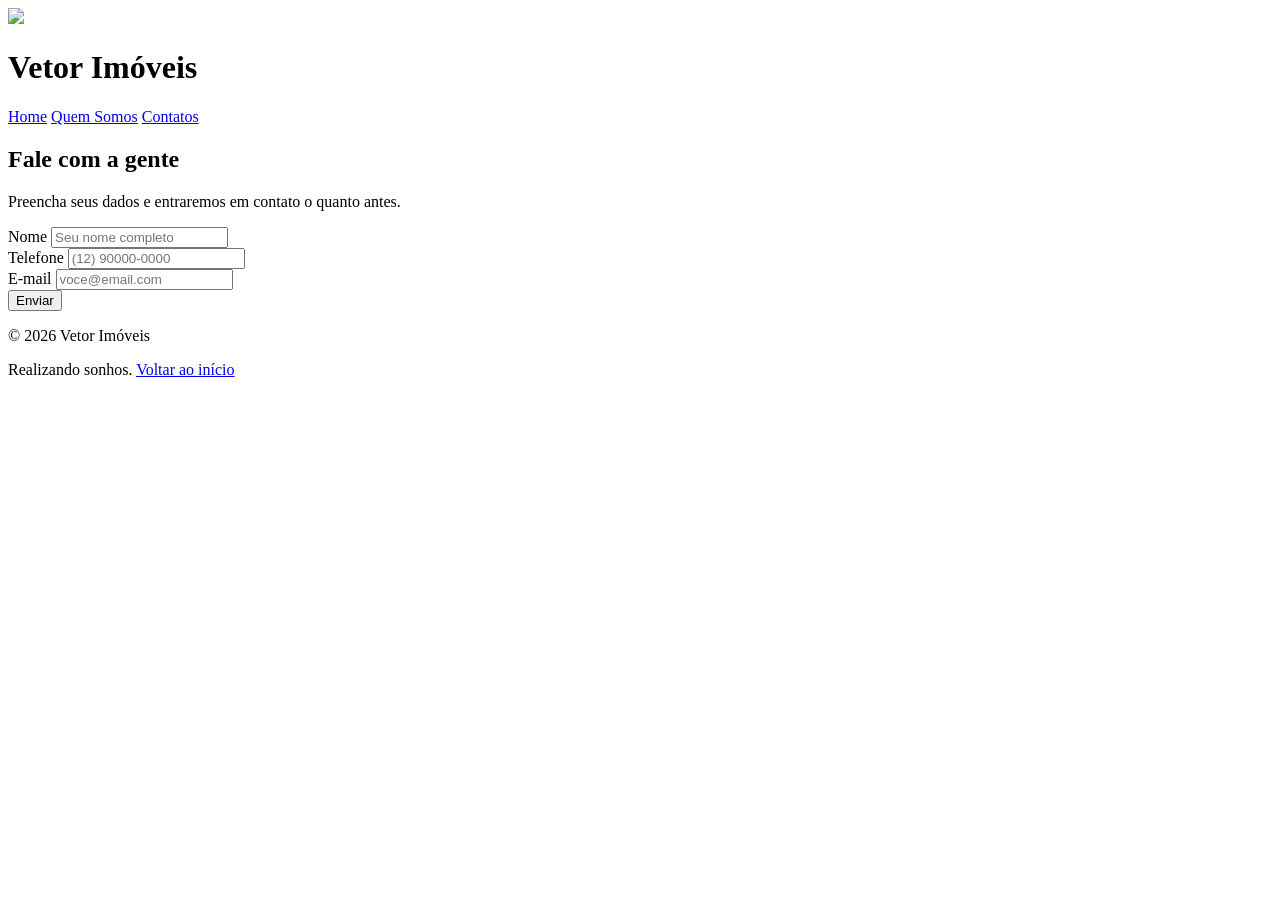
==== contatos.html @ 6ed68ca3 "mudança" ====
<!DOCTYPE html>
<html lang="pt-BR">
<head>
	<meta charset="UTF-8">
	<meta name="viewport" content="width=device-width, initial-scale=1.0">
	<title>Contatos | Vetor Imóveis</title>

	<link rel="stylesheet" href="style.css">
</head>
<body>
	<header>
		<div class="brand">
			<img src="imagens/ChatGPT Image 31 de ago. de 2026, 19_34_45.png" class="logo">
			<h1>Vetor Imóveis</h1>
		</div>
		<nav class="main-nav">
			<a href="index.html">Home</a>
			<a href="quemsomos.html">Quem Somos</a>
			<a class="active" href="contatos.html">Contatos</a>
		</nav>
	</header>

	<main>
		<section class="contact-section">
			<div class="section-heading">
				<h2>Fale com a gente</h2>
				<p>Preencha seus dados e entraremos em contato o quanto antes.</p>
			</div>

			<form class="contact-form">
				<div class="form-group">
					<label for="nome">Nome</label>
					<input type="text" id="nome" name="nome" placeholder="Seu nome completo" required>
				</div>

				<div class="form-group">
					<label for="telefone">Telefone</label>
					<input type="tel" id="telefone" name="telefone" placeholder="(12) 90000-0000" required>
				</div>

				<div class="form-group">
					<label for="email">E-mail</label>
					<input type="email" id="email" name="email" placeholder="voce@email.com" required>
				</div>

				<button type="submit" class="form-submit">Enviar</button>
			</form>
		</section>
	</main>

	<footer class="site-footer">
		<p>© 2026 Vetor Imóveis</p>
		<p>Realizando sonhos. <a href="index.html">Voltar ao início</a></p>
	</footer>
</body>
</html>
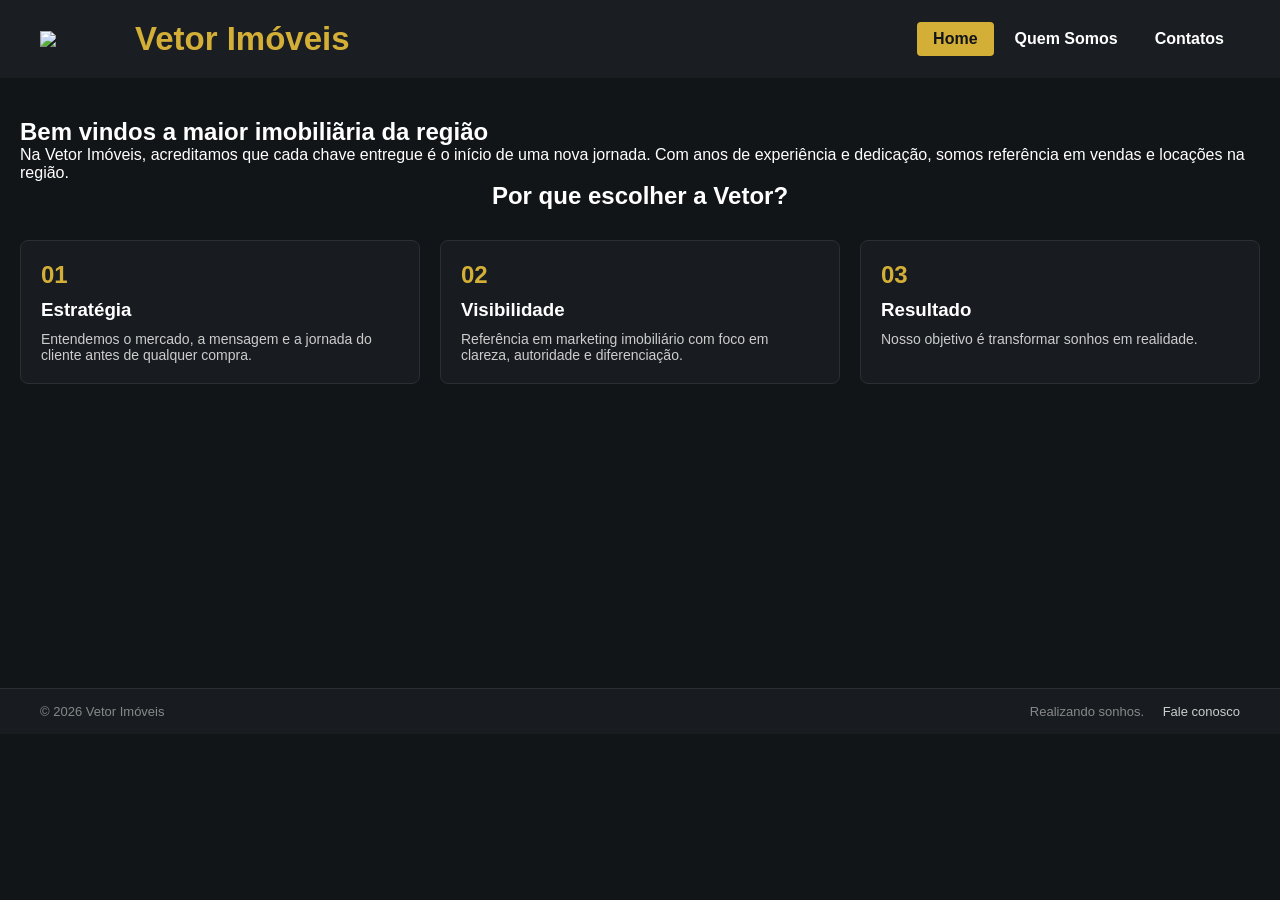
==== commit 3769170b: "Update contatos.html" ====
--- a/contatos.html
+++ b/contatos.html
@@ -1,56 +1,57 @@
 <!DOCTYPE html>
 <html lang="pt-BR">
 <head>
-	<meta charset="UTF-8">
-	<meta name="viewport" content="width=device-width, initial-scale=1.0">
-	<title>Contatos | Vetor Imóveis</title>
+    <meta charset="UTF-8">
+    <meta name="viewport" content="width=device-width, initial-scale=1.0">
+    <title>Vetor Imóveis | Encontre seu novo lar</title>
 
-	<link rel="stylesheet" href="style.css">
+    <link rel="stylesheet" href="style.css">
 </head>
 <body>
-	<header>
-		<div class="brand">
-			<img src="imagens/ChatGPT Image 31 de ago. de 2026, 19_34_45.png" class="logo">
-			<h1>Vetor Imóveis</h1>
-		</div>
-		<nav class="main-nav">
-			<a href="index.html">Home</a>
-			<a href="quemsomos.html">Quem Somos</a>
-			<a class="active" href="contatos.html">Contatos</a>
-		</nav>
-	</header>
+    <header>
+        <div class="brand">
+            <img src="imagens/ChatGPT Image 31 de ago. de 2026, 19_34_45.png" class="logo">
+            <h1>Vetor Imóveis</h1>
+        </div>
+        <nav class="main-nav">
+            <a class="active" href="index.html">Home</a>
+            <a href="quemsomos.html">Quem Somos</a>
+            <a href="contatos.html">Contatos</a>
+        </nav>
+    </header>
+    <main>
+        <section class="hero"> <h1>Bem vindos a maior imobiliãria da região</h1>
+        <p>Na Vetor Imóveis, acreditamos que cada chave entregue é o início de uma nova jornada. 
+Com anos de experiência e dedicação, somos referência em vendas e locações na região.</p>
+</section>
+       <section>
+         <div class="section-heading">
+                <h2>Por que escolher a Vetor?</h2>
+            </div>
+             <div class="highlight-grid">
+                <article class="highlight">
+                    <div class="number">01</div>
+                    <h3>Estratégia</h3>
+                    <p>Entendemos o mercado, a mensagem e a jornada do cliente antes de qualquer compra.</p>
+                </article>
+                <article class="highlight">
+                    <div class="number">02</div>
+                    <h3>Visibilidade</h3>
+                    <p>Referência em marketing imobiliário com foco em clareza, autoridade e diferenciação.</p>
+                </article>
+                <article class="highlight">
+                    <div class="number">03</div>
+                    <h3>Resultado</h3>
+                    <p>Nosso objetivo é transformar sonhos em realidade.</p>
+                </article>
+            </div>
+       </section>
 
-	<main>
-		<section class="contact-section">
-			<div class="section-heading">
-				<h2>Fale com a gente</h2>
-				<p>Preencha seus dados e entraremos em contato o quanto antes.</p>
-			</div>
+    </main>
 
-			<form class="contact-form">
-				<div class="form-group">
-					<label for="nome">Nome</label>
-					<input type="text" id="nome" name="nome" placeholder="Seu nome completo" required>
-				</div>
-
-				<div class="form-group">
-					<label for="telefone">Telefone</label>
-					<input type="tel" id="telefone" name="telefone" placeholder="(12) 90000-0000" required>
-				</div>
-
-				<div class="form-group">
-					<label for="email">E-mail</label>
-					<input type="email" id="email" name="email" placeholder="voce@email.com" required>
-				</div>
-
-				<button type="submit" class="form-submit">Enviar</button>
-			</form>
-		</section>
-	</main>
-
-	<footer class="site-footer">
-		<p>© 2026 Vetor Imóveis</p>
-		<p>Realizando sonhos. <a href="index.html">Voltar ao início</a></p>
-	</footer>
+    <footer class="site-footer">
+        <p>© 2026 Vetor Imóveis</p>
+        <p>Realizando sonhos. <a href="Contatos.html">Fale conosco</a>
+    </footer>
 </body>
 </html>
--- a/style.css
+++ b/style.css
@@ -0,0 +1,209 @@
+* {
+    margin: 0;
+    padding: 0;
+    box-sizing: border-box;
+}
+
+body {
+    background-color: #121518;
+    color: #ffffff;
+    font-family: Arial, sans-serif;
+}
+
+header {
+    display: flex;
+    justify-content: space-between;
+    align-items: center;
+    padding: 20px 40px;
+    background-color: #1a1e22;
+}
+
+.brand {
+    display: flex;
+    align-items: center;
+    gap: 15px;
+}
+
+.logo {
+    width: 80px;
+    height: auto;
+}
+
+.brand h1 {
+    font-size: 33px;
+    color: #d4af37;
+}
+
+.main-nav {
+    display: flex;
+    gap: 5px;
+}
+
+.main-nav a {
+    color: #ffffff;
+    text-decoration: none;
+    font-weight: bold;
+    padding: 8px 16px;
+    border-radius: 4px;
+}
+
+.main-nav a:hover {
+    color: #d4af37;
+}
+
+.main-nav a.active {
+    background-color: #d4af37;
+    color: #121518;
+}
+
+main {
+    width: 100%;
+    min-height: 610px;
+    background-size: cover;
+    background-position: left center;
+    padding: 40px 20px;
+}
+
+.section-heading {
+    text-align: center;
+    margin-bottom: 30px;
+}
+
+.section-heading p {
+    color: #cccccc;
+    font-size: 14px;
+}
+
+.highlight-grid {
+    display: flex;
+    gap: 20px;
+}
+
+.highlight {
+    flex: 1;
+    background-color: #181c20;
+    padding: 20px;
+    border-radius: 8px;
+    border: 1px solid #2a2f35;
+}
+
+.highlight h3 {
+    margin-bottom: 10px;
+    color: #ffffff;
+}
+
+.highlight p {
+    color: #cccccc;
+    font-size: 14px;
+}
+
+.number {
+    font-size: 24px;
+    font-weight: bold;
+    color: #d4af37;
+    margin-bottom: 10px;
+}
+
+footer {
+    background-color: #181c20;
+    border-top: 1px solid #2a2f35;
+    padding: 15px 40px;
+    display: flex;
+    justify-content: space-between;
+    align-items: center;
+    font-size: 13px;
+    color: #888888;
+}
+
+footer a {
+    color: #cccccc;
+    text-decoration: none;
+    margin-left: 15px;
+}
+
+footer a:hover {
+    color: #d4af37;
+}
+
+/* Seção de contato */
+.contact-section {
+    max-width: 500px;
+    margin: 0 auto;
+    background-color: #181c20;
+    padding: 30px;
+    border-radius: 8px;
+    border: 1px solid #2a2f35;
+}
+
+.contact-form {
+    display: flex;
+    flex-direction: column;
+    gap: 20px;
+}
+
+.form-group {
+    display: flex;
+    flex-direction: column;
+    gap: 6px;
+}
+
+.form-group label {
+    font-size: 14px;
+    font-weight: bold;
+    color: #d4af37;
+}
+
+.form-group input {
+    background-color: #1a1e22;
+    border: 1px solid #2a2f35;
+    border-radius: 4px;
+    padding: 12px;
+    color: #ffffff;
+    font-size: 14px;
+}
+
+.form-submit {
+    background-color: #d4af37;
+    color: #121518;
+    border: none;
+    border-radius: 4px;
+    padding: 12px 28px;
+    font-weight: bold;
+    font-size: 14px;
+    cursor: pointer;
+}
+
+.form-submit:hover {
+    background-color: #e6c458;
+}
+
+/* Seção Quem Somos */
+.about-section {
+    max-width: 1000px;
+    margin: 0 auto;
+}
+
+.about-grid {
+    display: flex;
+    flex-wrap: wrap;
+    gap: 20px;
+}
+
+.about-card {
+    flex: 1;
+    min-width: 260px;
+    background-color: #181c20;
+    padding: 25px;
+    border-radius: 8px;
+    border: 1px solid #2a2f35;
+}
+
+.about-card h3 {
+    margin-bottom: 10px;
+    color: #ffffff;
+}
+
+.about-card p {
+    color: #cccccc;
+    font-size: 14px;
+}
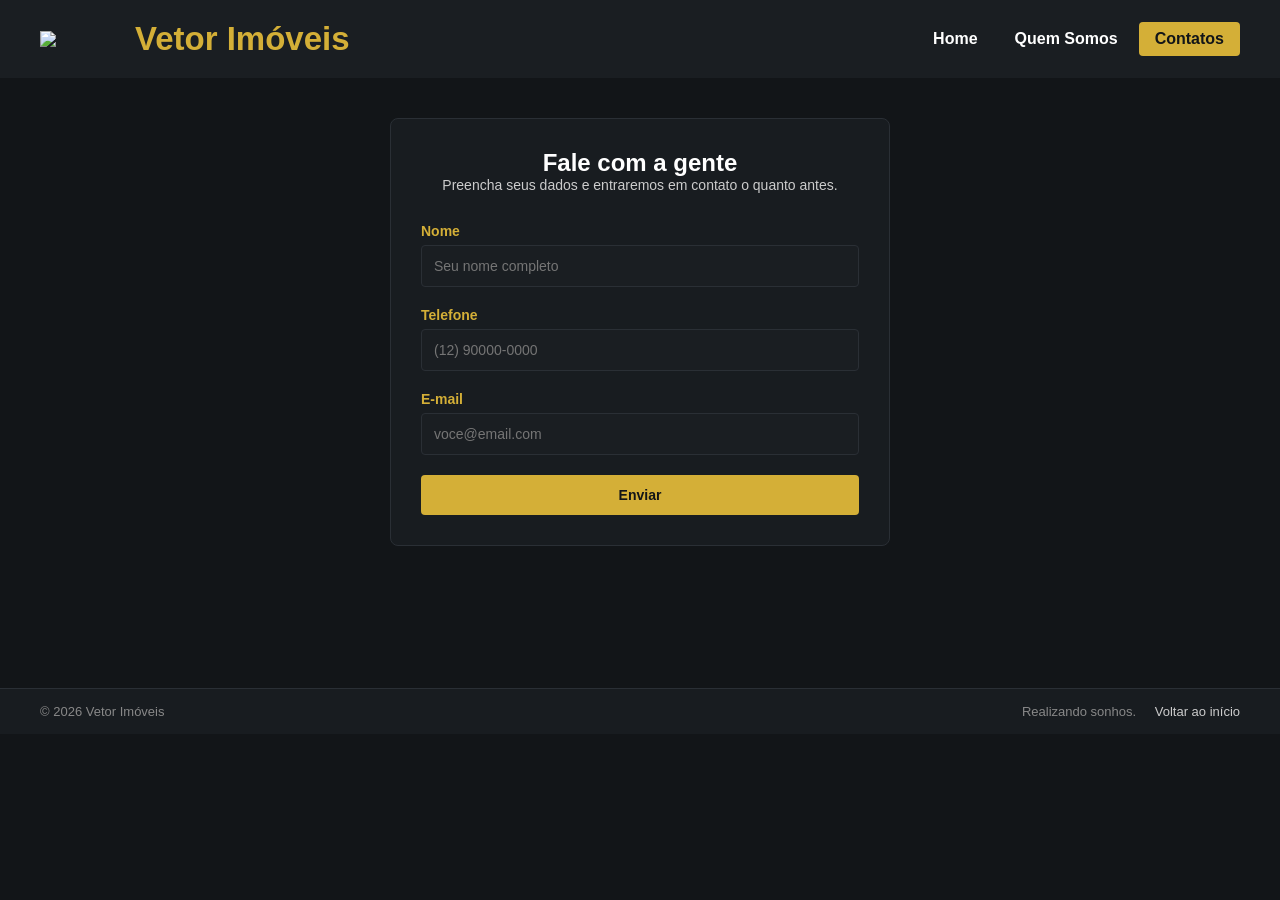
==== commit f9c63064: "Revise contatos.html with contact form and navigation Updated the 'Contatos' page to include a conta" ====
--- a/contatos.html
+++ b/contatos.html
@@ -1,57 +1,56 @@
 <!DOCTYPE html>
 <html lang="pt-BR">
 <head>
-    <meta charset="UTF-8">
-    <meta name="viewport" content="width=device-width, initial-scale=1.0">
-    <title>Vetor Imóveis | Encontre seu novo lar</title>
+	<meta charset="UTF-8">
+	<meta name="viewport" content="width=device-width, initial-scale=1.0">
+	<title>Contatos | Vetor Imóveis</title>
 
-    <link rel="stylesheet" href="style.css">
+	<link rel="stylesheet" href="style.css">
 </head>
 <body>
-    <header>
-        <div class="brand">
-            <img src="imagens/ChatGPT Image 31 de ago. de 2026, 19_34_45.png" class="logo">
-            <h1>Vetor Imóveis</h1>
-        </div>
-        <nav class="main-nav">
-            <a class="active" href="index.html">Home</a>
-            <a href="quemsomos.html">Quem Somos</a>
-            <a href="contatos.html">Contatos</a>
-        </nav>
-    </header>
-    <main>
-        <section class="hero"> <h1>Bem vindos a maior imobiliãria da região</h1>
-        <p>Na Vetor Imóveis, acreditamos que cada chave entregue é o início de uma nova jornada. 
-Com anos de experiência e dedicação, somos referência em vendas e locações na região.</p>
-</section>
-       <section>
-         <div class="section-heading">
-                <h2>Por que escolher a Vetor?</h2>
-            </div>
-             <div class="highlight-grid">
-                <article class="highlight">
-                    <div class="number">01</div>
-                    <h3>Estratégia</h3>
-                    <p>Entendemos o mercado, a mensagem e a jornada do cliente antes de qualquer compra.</p>
-                </article>
-                <article class="highlight">
-                    <div class="number">02</div>
-                    <h3>Visibilidade</h3>
-                    <p>Referência em marketing imobiliário com foco em clareza, autoridade e diferenciação.</p>
-                </article>
-                <article class="highlight">
-                    <div class="number">03</div>
-                    <h3>Resultado</h3>
-                    <p>Nosso objetivo é transformar sonhos em realidade.</p>
-                </article>
-            </div>
-       </section>
+	<header>
+		<div class="brand">
+			<img src="imagens/ChatGPT Image 31 de ago. de 2026, 19_34_45.png" class="logo">
+			<h1>Vetor Imóveis</h1>
+		</div>
+		<nav class="main-nav">
+			<a href="index.html">Home</a>
+			<a href="quemsomos.html">Quem Somos</a>
+			<a class="active" href="contatos.html">Contatos</a>
+		</nav>
+	</header>
 
-    </main>
+	<main>
+		<section class="contact-section">
+			<div class="section-heading">
+				<h2>Fale com a gente</h2>
+				<p>Preencha seus dados e entraremos em contato o quanto antes.</p>
+			</div>
 
-    <footer class="site-footer">
-        <p>© 2026 Vetor Imóveis</p>
-        <p>Realizando sonhos. <a href="Contatos.html">Fale conosco</a>
-    </footer>
+			<form class="contact-form">
+				<div class="form-group">
+					<label for="nome">Nome</label>
+					<input type="text" id="nome" name="nome" placeholder="Seu nome completo" required>
+				</div>
+
+				<div class="form-group">
+					<label for="telefone">Telefone</label>
+					<input type="tel" id="telefone" name="telefone" placeholder="(12) 90000-0000" required>
+				</div>
+
+				<div class="form-group">
+					<label for="email">E-mail</label>
+					<input type="email" id="email" name="email" placeholder="voce@email.com" required>
+				</div>
+
+				<button type="submit" class="form-submit">Enviar</button>
+			</form>
+		</section>
+	</main>
+
+	<footer class="site-footer">
+		<p>© 2026 Vetor Imóveis</p>
+		<p>Realizando sonhos. <a href="index.html">Voltar ao início</a></p>
+	</footer>
 </body>
 </html>
